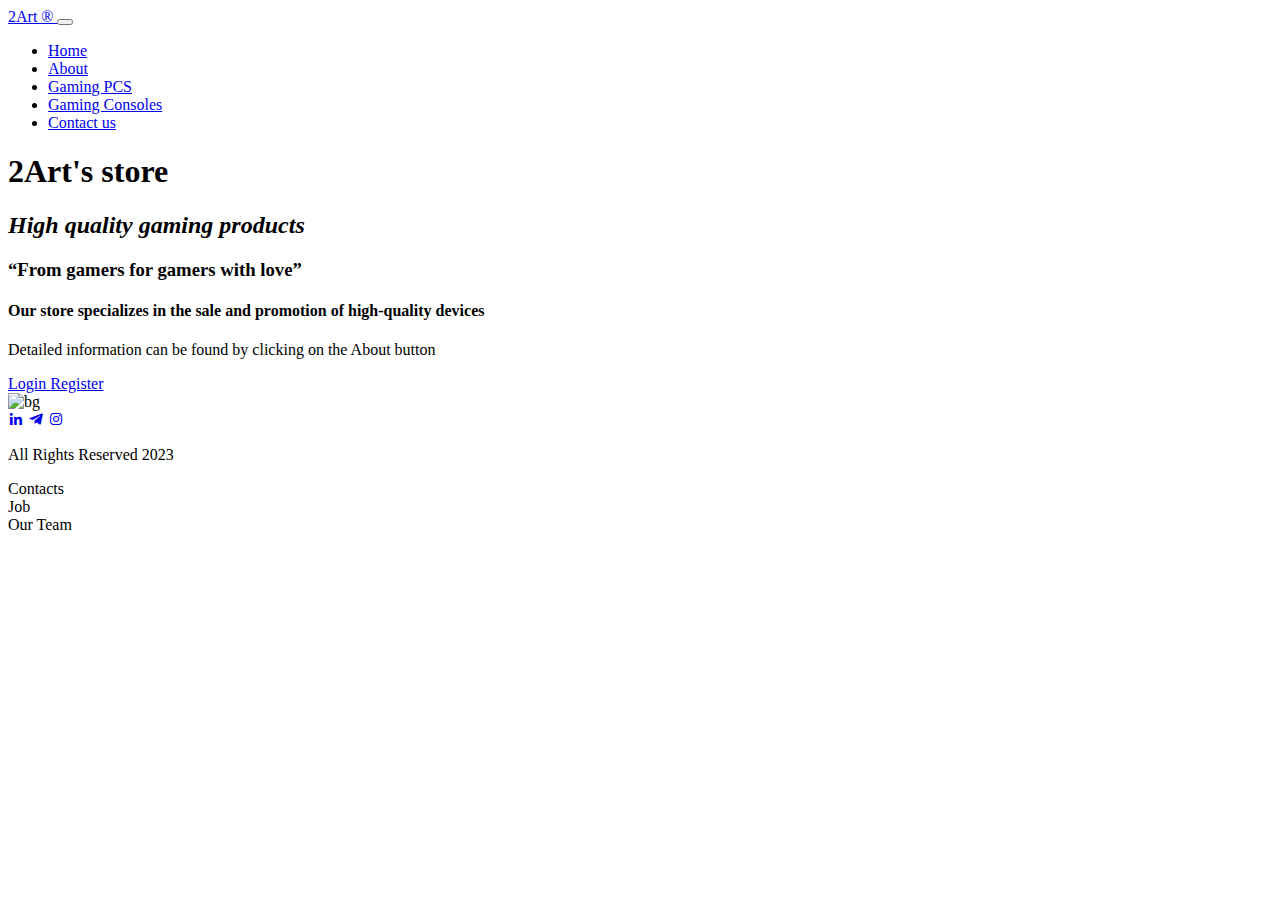
==== index.html @ 6cb78eee "add likes script" ====
<!DOCTYPE html>
<html lang="en">
  <head>
    <meta charset="UTF-8" />
    <meta name="viewport" content="width=device-width, initial-scale=1.0" />
    <title>Gaming store</title>
    <link
      href="https://unpkg.com/boxicons@2.1.4/css/boxicons.min.css"
      rel="stylesheet"
    />
    <link
      rel="apple-touch-icon"
      sizes="180x180"
      href="static\images\apple-touch-icon.png"
    />
    <link
      rel="icon"
      type="image/png"
      sizes="32x32"
      href="static\images\favicon-32x32.png"
    />
    <link
      rel="icon"
      type="image/png"
      sizes="16x16"
      href="static\images\favicon-16x16.png"
    />
    <link rel="manifest" href="/site.webmanifest" />
    <link
      href="https://cdn.jsdelivr.net/npm/bootstrap@5.3.2/dist/css/bootstrap.min.css"
      rel="stylesheet"
      integrity="sha384-T3c6CoIi6uLrA9TneNEoa7RxnatzjcDSCmG1MXxSR1GAsXEV/Dwwykc2MPK8M2HN"
      crossorigin="anonymous"
    />
    <script
      src="https://cdn.jsdelivr.net/npm/bootstrap@5.3.1/dist/js/bootstrap.bundle.min.js"
      integrity="sha384-HwwvtgBNo3bZJJLYd8oVXjrBZt8cqVSpeBNS5n7C8IVInixGAoxmnlMuBnhbgrkm"
      crossorigin="anonymous"
    ></script>
    <link rel="stylesheet" href="static\css\styles.css" />
  </head>
  <body>
    <header>
      <nav class="navbar navbar-expand-lg">
        <div class="container">
          <a class="navbar-brand p-0" href="/"> 2Art &reg; </a>
          <button
            class="navbar-toggler"
            type="button"
            data-bs-toggle="collapse"
            data-bs-target="#navbarNav"
            aria-controls="navbarNav"
            aria-expanded="false"
            aria-label="Toggle navigation"
          >
            <span class="navbar-toggler-icon"></span>
          </button>
          <div class="collapse navbar-collapse" id="navbarNav">
            <ul class="navbar-nav">
              <li class="nav-item">
                <a href="/" class="nav-link active" aria-current="page">Home</a>
              </li>
              <li class="nav-item">
                <a class="nav-link" href="about.html">About</a>
              </li>
              <li class="nav-item">
                <a class="nav-link" href="new_pcs.html">Gaming PCS</a>
              </li>
              <li class="nav-item">
                <a class="nav-link" href="new_consoles.html">Gaming Consoles</a>
              </li>
              <li class="nav-item">
                <a class="nav-link" href="contact.html">Contact us</a>
              </li>
            </ul>
          </div>
        </div>
      </nav>
    </header>
    <section>
      <div class="container text-center my-5">
        <div class="row">
          <div class="col-lg-6 col-md-8 mx-auto">
            <h1 class="content-h1">2Art's store</h1>
            <h2 class="content-h2"><em>High quality gaming products</em></h2>
            <h3 class="content-h3"><q>From gamers for gamers with love</q></h3>
            <h4 class="content-h4">
              Our store specializes in the sale and promotion of
              <strong>high-quality</strong> devices
            </h4>
            <p class="content-p">
              Detailed information can be found by clicking on the About button
            </p>
            <div class="buttons">
              <a href="#" target="_blank" class="btn"> Login </a>
              <a href="#" target="_blank" class="btn"> Register </a>
            </div>
          </div>
        </div>
      </div>
    </section>
    <img src="static\images\background.jpg" class="img-fluid" alt="bg" />
    <footer>
      <div class="container-fluid">
        <div class="row">
          <div class="col-lg-4 col-md-12 icons">
            <a href="#" target="_blank"><i class="bx bxl-linkedin"></i></a>
            <a href="#" target="_blank"><i class="bx bxl-telegram"></i></a>
            <a href="#" target="_blank"><i class="bx bxl-instagram"></i></a>
          </div>
          <div class="col-lg-4 col-md-12 footer-text text-center">
            <p>All Rights Reserved 2023</p>
          </div>
          <div class="col-lg-4 col-md-12 footer-text text-center">
            <p>
              Contacts <br />Job <br />
              Our Team
            </p>
          </div>
        </div>
      </div>
    </footer>
  </body>
</html>
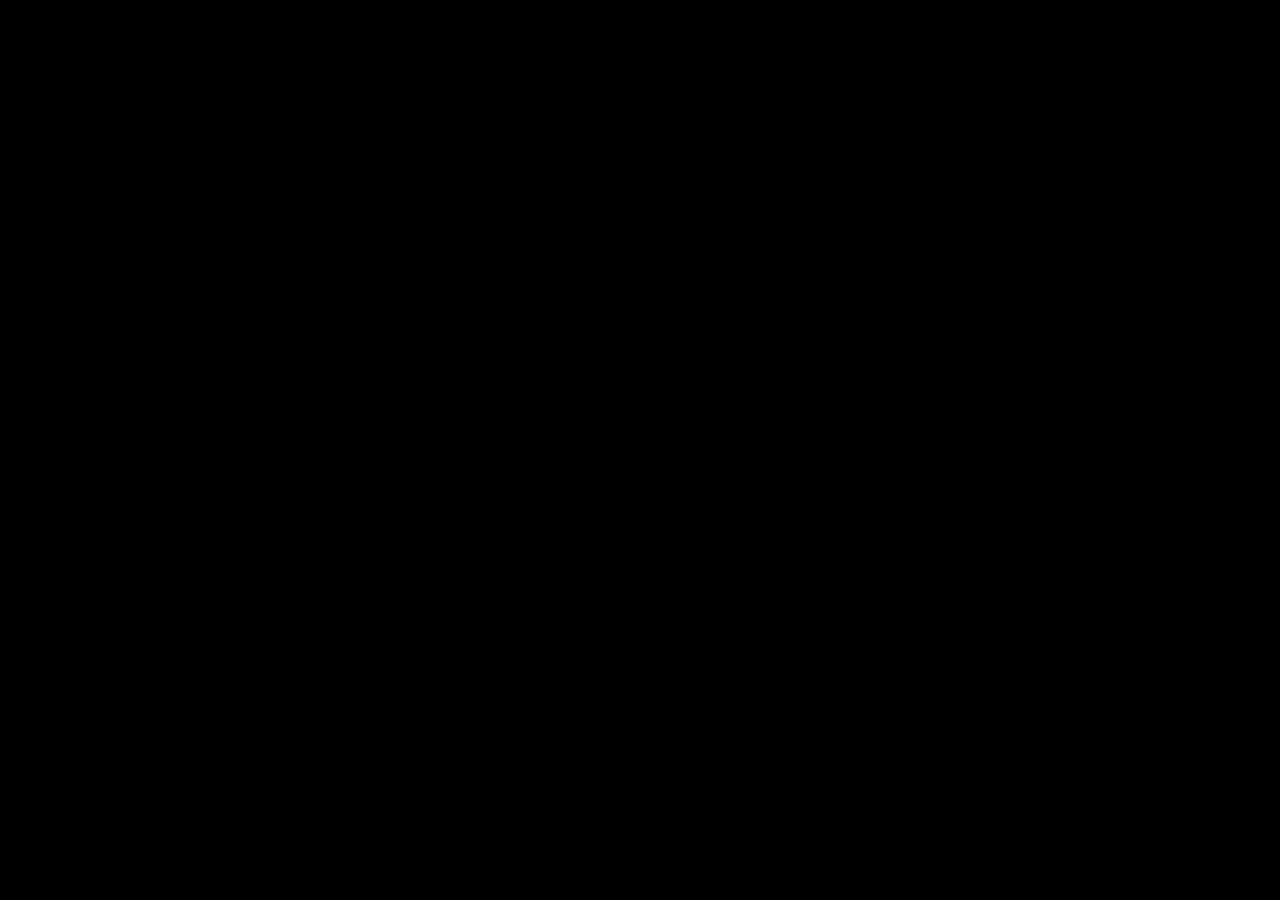
==== commit 6c603d66: "adding event listeners" ====
--- a/index.html
+++ b/index.html
@@ -92,8 +92,8 @@
               Detailed information can be found by clicking on the About button
             </p>
             <div class="buttons">
-              <a href="#" target="_blank" class="btn"> Login </a>
-              <a href="#" target="_blank" class="btn"> Register </a>
+              <button class="btn" id="Login">Login</button>
+              <button class="btn" id="Register">Register</button>
             </div>
           </div>
         </div>
@@ -120,5 +120,6 @@
         </div>
       </div>
     </footer>
+    <script src="static\js\indexScript.js"></script>
   </body>
 </html>
